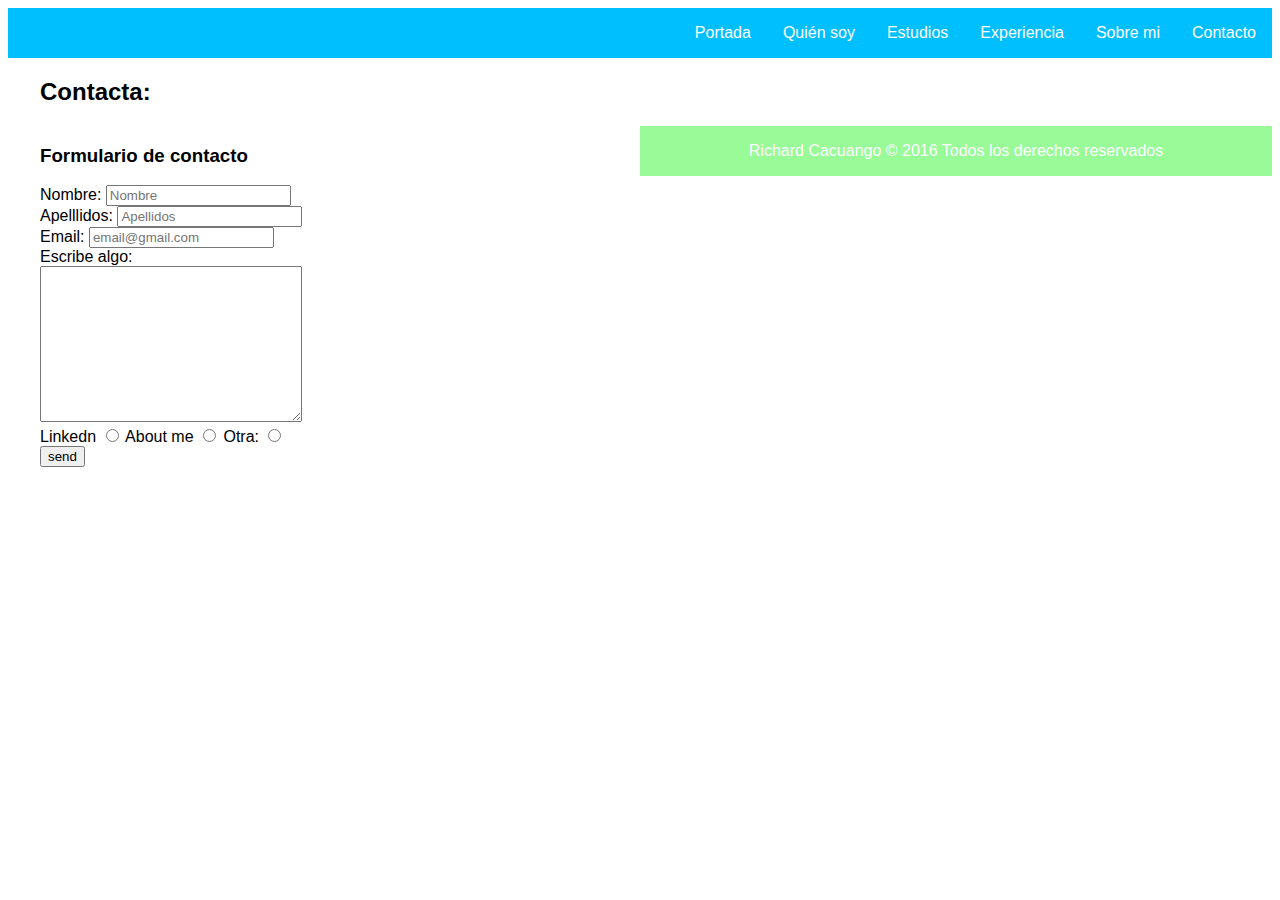
==== Contacto.html @ 2d913c64 "Primer commit de la practica Añadida estructura semantica HTML5" ====
<!DOCTYPE html>
<html lang="en">
<head>
    <meta charset="UTF-8">
    <title>Contacto Richard</title>
    <link rel="stylesheet" type="text/css" href="css/style.css">
    <link rel="stylesheet" type="text/css" href="css/grid-6.css">
    <link rel="stylesheet" type="text/css" href="font/Roboto-Light.ttf">
</head>
<body>
    <nav class="">
        <ul class="navigation">
            <li class="">
                <a href="#">Portada</a>
            </li>
            <li class="">
                <a href="#quien-soy">Quién soy</a>
            </li>
            <li class="">
                <a href="#estudios">Estudios</a>
            </li>
            <li class="">
                <a href="#experiencia">Experiencia</a>
            </li>
            <li class="">
                <a href="sobre-mi">Sobre mi</a>
            </li>
            <li class="">
                <a href="contacto.html">Contacto</a>
            </li>
        </ul>
    </nav>
<div class="container">
<section>
    <h2> Contacta: </h2>
    <div class="col-3">

    </div>
    <div class="col-3">
        <div class="col-3">
            <h3>Formulario de contacto</h3>
            <form id="form-contact" name="contact" method="get" novalidate>
                <div class="form-row">
                    <i></i>
                    <label for="nombre">Nombre: </label>
                    <input type="text" name="nombre" id="nombre" placeholder="Nombre" maxlength="60" required>
                    <span class="return-name-quote"></span>
                </div>
                <div class="form-row">
                    <i></i>
                    <label for="last_name">Apelllidos: </label>
                    <input type="text" name="last-name" id="last_name" placeholder="Apellidos" required>
                    <span></span>
                </div>
                <div class="form-row">
                    <i></i>
                    <label for="email">Email: </label>
                    <input type="email" name="email" id="email" placeholder="email@gmail.com" pattern="">
                    <span></span>
                </div>
                <div>
                    <i></i>
                    <label for="subject">Escribe algo: </label>
                    <textarea name="subject" id="subject" cols="30" rows="10"></textarea>
                </div>
                <div>
                    <i></i>
                    <label for="link-1">Linkedn</label>
                    <input type="radio" name="link-1" id="link-1" value="Linkedn" required>
                    <label for="link-2">About me</label>
                    <input type="radio" name="link-2" id="link-2" value="About me" required>
                    <label for="link-3">Otra:</label>
                    <input type="radio" name="link-3" id="link-3">
                </div>

                <input type="submit" value="send">
            </form>
        </div>
        <div class="col-3">
            
        </div>
    </div>
</section>

    
</div>
    <footer class="footer">
        Richard Cacuango &copy; 2016 Todos los derechos reservados
    </footer>
</body>
<script src="js/form.js"></script>
</html>
---- css/style.css ----
/**
Implement nav - Fleix
**/

.navigation {
    list-style: none;
    margin: 0;
    background: deepskyblue;

    display: -webkit-box;
    display: -moz-box;
    display: -ms-flexbox;
    display: -webkit-flex;
    display: flex;

    -webkit-flex-flow: row wrap;
    justify-content: flex-end;
}

.navigation a {
    text-decoration: none;
    display: block;
    padding: 1em;
    color: white;
}

.navigation a:hover {
    background: #00A0F8;
}

@media all and (max-width: 800px) {
    .navigation {
        justify-content: space-around;
    }
}

@media all and (max-width: 600px) {
    .navigation {
        -webkit-flex-flow: column wrap;
        flex-flow: column wrap;
        padding: 0;
    }

    .navigation a {
        text-align: center;
        padding: 10px;
        border-top: 1px solid rgba(255,255,255,0.3);
        border-bottom: 1px solid rgba(0,0,0,0.1);
    }


    .navigation li:last-of-type a {
        border-bottom: none;
    }
}

/**
web style
**/

body{
    font-family: 'Roboto', sans-serif;
}
.navbar {
    position: fixed;
    background-color: #F7F7F7;
    top: 0px;
    width: 100%;
}

.navbar .navbar-list {
    list-style-type: none;
    margin: 0px;
    float: right;
    font-size: 0px;
}

.navbar .navbar-list .navbar-item {
    display: inline-block;
    font-size: 16px;
}

.navbar .navbar-list .navbar-item a {
    display: inline-block;
    text-decoration: none;
    padding: 20px;
    color: rgba(0,0,0 ,0.92);
    transition: all 0.5s linear ;
}

.footer{
    background-color: palegreen;
    color: white;
    height: 50px;
    display: flex;
    display: -webkit-flex;
    align-items: center;
    justify-content: center;
}
---- css/grid-6.css ----
.container{
    width: 100%;
    max-width: 1200px;
    margin: 0 auto;
}

/* Clearfix hack */
.row:before,
.row:after {
    content: "";
    display: table;
    clear: both;
}

.col-1{
    width: 16.6666667%;
    float: left;
    display: inline-block;
}

.col-2{
    width: 33.33333333%;
    float: left;
    display: inline-block;
}
.col-3{
    width: 50%;
    float: left;
    display: inline-block;
}
.col-4{
    width: 66.66666667%;
    float: left;
    display: inline-block;
}
.col-5{
    width: 83.33333333%;
    float: left;
    display: inline-block;
}
.col-6{
    width: 100%;
    float: left;
    display: inline-block;
}
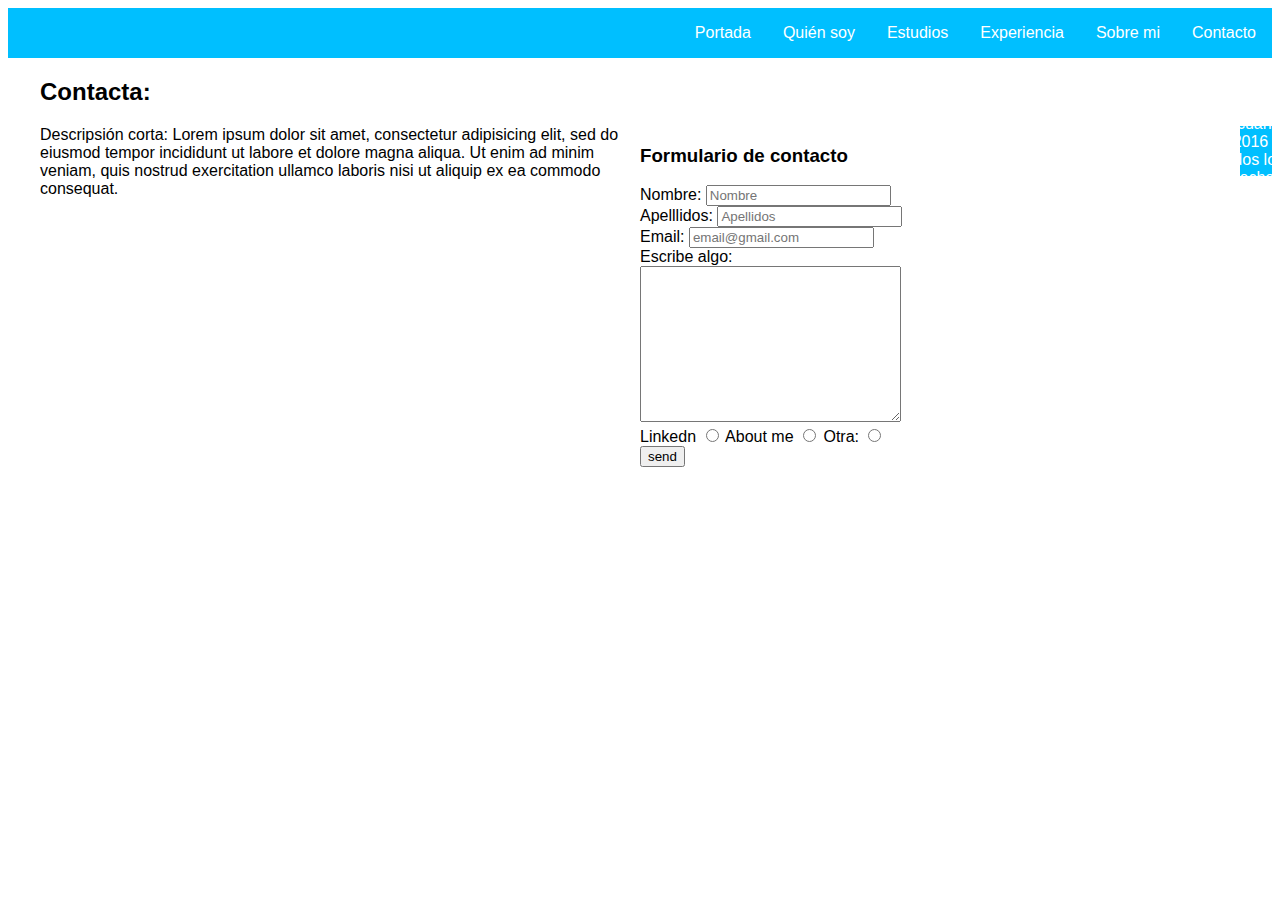
==== commit 23f5efb5: "Estructura web con contenido semantico" ====
--- a/Contacto.html
+++ b/Contacto.html
@@ -31,58 +31,60 @@
         </ul>
     </nav>
 <div class="container">
-<section>
-    <h2> Contacta: </h2>
-    <div class="col-3">
 
-    </div>
-    <div class="col-3">
+    <section>
+        <h2> Contacta: </h2>
         <div class="col-3">
-            <h3>Formulario de contacto</h3>
-            <form id="form-contact" name="contact" method="get" novalidate>
-                <div class="form-row">
-                    <i></i>
-                    <label for="nombre">Nombre: </label>
-                    <input type="text" name="nombre" id="nombre" placeholder="Nombre" maxlength="60" required>
-                    <span class="return-name-quote"></span>
-                </div>
-                <div class="form-row">
-                    <i></i>
-                    <label for="last_name">Apelllidos: </label>
-                    <input type="text" name="last-name" id="last_name" placeholder="Apellidos" required>
-                    <span></span>
-                </div>
-                <div class="form-row">
-                    <i></i>
-                    <label for="email">Email: </label>
-                    <input type="email" name="email" id="email" placeholder="email@gmail.com" pattern="">
-                    <span></span>
-                </div>
-                <div>
-                    <i></i>
-                    <label for="subject">Escribe algo: </label>
-                    <textarea name="subject" id="subject" cols="30" rows="10"></textarea>
-                </div>
-                <div>
-                    <i></i>
-                    <label for="link-1">Linkedn</label>
-                    <input type="radio" name="link-1" id="link-1" value="Linkedn" required>
-                    <label for="link-2">About me</label>
-                    <input type="radio" name="link-2" id="link-2" value="About me" required>
-                    <label for="link-3">Otra:</label>
-                    <input type="radio" name="link-3" id="link-3">
-                </div>
-
-                <input type="submit" value="send">
-            </form>
+            Descripsión corta: Lorem ipsum dolor sit amet, consectetur adipisicing elit, sed do eiusmod
+            tempor incididunt ut labore et dolore magna aliqua. Ut enim ad minim veniam,
+            quis nostrud exercitation ullamco laboris nisi ut aliquip ex ea commodo
+            consequat.
         </div>
         <div class="col-3">
-            
+            <div class="col-3">
+                <h3>Formulario de contacto</h3>
+                <form id="form-contact" name="contact" method="get" novalidate>
+                    <div class="form-row">
+                        <i></i>
+                        <label for="nombre">Nombre: </label>
+                        <input type="text" name="nombre" id="nombre" placeholder="Nombre" maxlength="60" required>
+                        <span class="return-name-quote"></span>
+                    </div>
+                    <div class="form-row">
+                        <i></i>
+                        <label for="last_name">Apelllidos: </label>
+                        <input type="text" name="last-name" id="last_name" placeholder="Apellidos" required>
+                        <span></span>
+                    </div>
+                    <div class="form-row">
+                        <i></i>
+                        <label for="email">Email: </label>
+                        <input type="email" name="email" id="email" placeholder="email@gmail.com" pattern=^\S+@(([a-zA-Z0-9]([a-zA-Z0-9\-]{0,61}[a-zA-Z0-9])?\.)+[a-zA-Z]{2,6})$" required>
+                        <span></span>
+                    </div>
+                    <div>
+                        <i></i>
+                        <label for="subject">Escribe algo: </label>
+                        <textarea name="subject" id="subject" cols="30" rows="10"></textarea>
+                    </div>
+                    <div>
+                        <i></i>
+                        <label for="link-1">Linkedn</label>
+                        <input type="radio" name="link-1" id="link-1" value="Linkedn" required>
+                        <label for="link-2">About me</label>
+                        <input type="radio" name="link-2" id="link-2" value="About me" required>
+                        <label for="link-3">Otra:</label>
+                        <input type="radio" name="link-3" id="link-3">
+                    </div>
+
+                    <input type="submit" value="send">
+                </form>
+            </div>
+            <div class="col-3">
+
+            </div>
         </div>
-    </div>
-</section>
-
-    
+    </section>
 </div>
     <footer class="footer">
         Richard Cacuango &copy; 2016 Todos los derechos reservados
--- a/css/style.css
+++ b/css/style.css
@@ -89,7 +89,7 @@
 }
 
 .footer{
-    background-color: palegreen;
+    background-color: deepskyblue;
     color: white;
     height: 50px;
     display: flex;
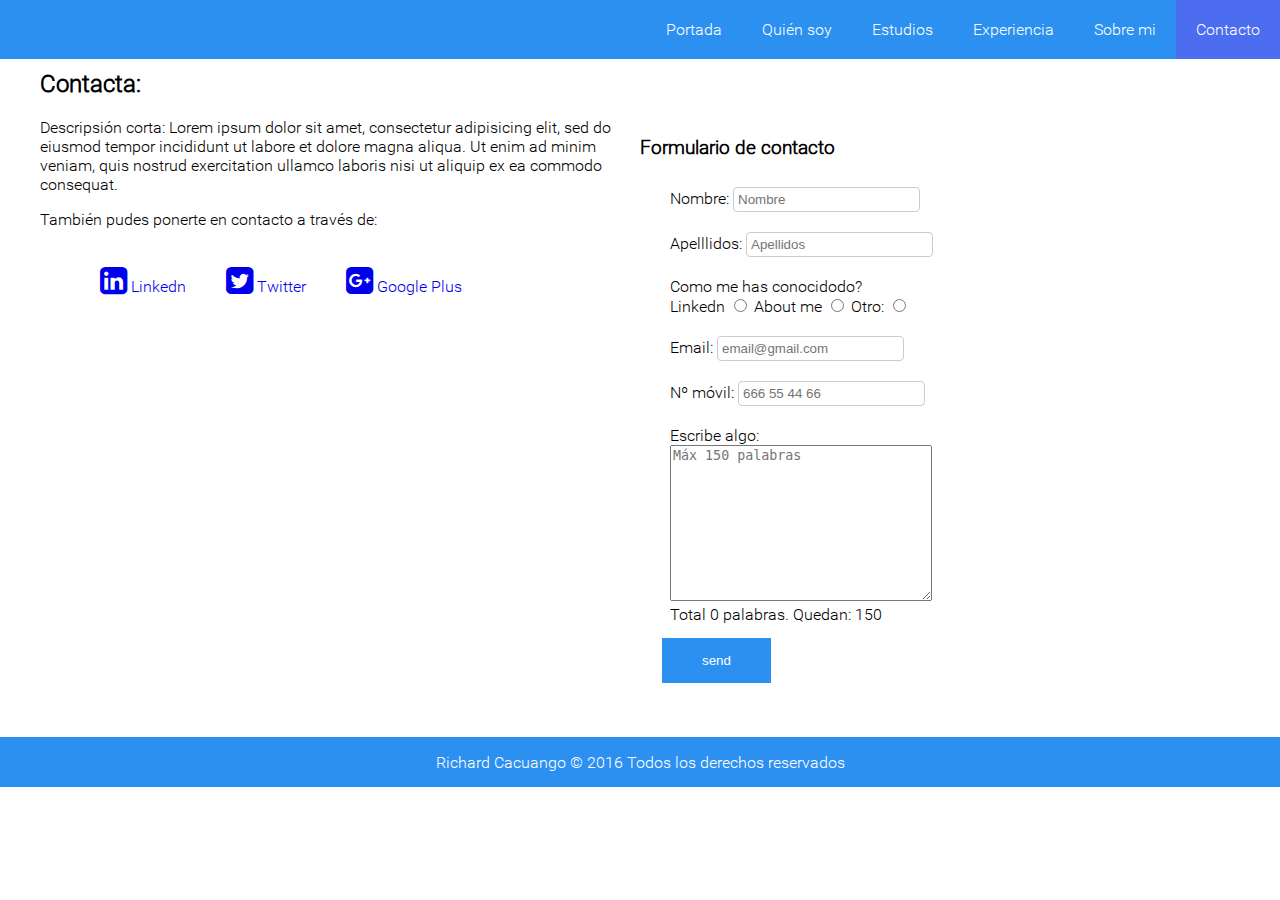
==== commit 143a9caa: "Add contacto web About me. Añadido  formulario." ====
--- a/Contacto.html
+++ b/Contacto.html
@@ -4,46 +4,75 @@
     <meta charset="UTF-8">
     <title>Contacto Richard</title>
     <link rel="stylesheet" type="text/css" href="css/style.css">
+    <link rel="stylesheet" type="text/css" href="css/style-contact.css">
     <link rel="stylesheet" type="text/css" href="css/grid-6.css">
+    <link rel="stylesheet" href="css/font-awesome.css">
+
     <link rel="stylesheet" type="text/css" href="font/Roboto-Light.ttf">
+    <link rel="stylesheet" type="text/css" href="font/fontawesome-webfont.ttf">
+    <link rel="stylesheet" type="text/css" href="font/fontawesome-webfont.woff">
+    <link rel="stylesheet" type="text/css" href="font/fontawesome-webfont.woff2">
+    <script src="js/lib/jquery-3.0.0.js"></script>
 </head>
 <body>
-    <nav class="">
-        <ul class="navigation">
-            <li class="">
+    <nav class="navbar">
+        <ul class="navbar-list">
+            <li class="navbar-item">
                 <a href="#">Portada</a>
             </li>
-            <li class="">
+            <li class="navbar-item">
                 <a href="#quien-soy">Quién soy</a>
             </li>
-            <li class="">
+            <li class="navbar-item">
                 <a href="#estudios">Estudios</a>
             </li>
-            <li class="">
+            <li class="navbar-item">
                 <a href="#experiencia">Experiencia</a>
             </li>
-            <li class="">
-                <a href="sobre-mi">Sobre mi</a>
+            <li class="navbar-item">
+                <a href="#info-me">Sobre mi</a>
             </li>
-            <li class="">
+            <li class="navbar-item active">
                 <a href="contacto.html">Contacto</a>
             </li>
         </ul>
     </nav>
+
 <div class="container">
-
-    <section>
+    <section class="row section-container">
         <h2> Contacta: </h2>
         <div class="col-3">
             Descripsión corta: Lorem ipsum dolor sit amet, consectetur adipisicing elit, sed do eiusmod
             tempor incididunt ut labore et dolore magna aliqua. Ut enim ad minim veniam,
             quis nostrud exercitation ullamco laboris nisi ut aliquip ex ea commodo
             consequat.
+            <p>
+                También pudes ponerte en contacto a través de:
+            </p>
+            <ul class="">
+                <li>
+                    <a href="https://www.linkedin.com/" class="">
+                        <i class="fa fa-linkedin-square fa-2x" aria-hidden="true"></i>
+                        Linkedn
+                    </a>
+                </li>
+                <li>
+                    <a href="https://twitter.com/" class="">
+                        <i class="fa fa-twitter-square fa-2x" aria-hidden="true"></i>
+                        Twitter
+                    </a>
+                </li>
+                <li>
+                    <a href="https://plus.google.com/" class="">
+                        <i class="fa fa-google-plus-square fa-2x" aria-hidden="true"></i>
+                        Google Plus
+                    </a>
+                </li>
+            </ul>
         </div>
         <div class="col-3">
-            <div class="col-3">
                 <h3>Formulario de contacto</h3>
-                <form id="form-contact" name="contact" method="get" novalidate>
+                <form id="form-contact" class="form" name="contact" method="get" novalidate>
                     <div class="form-row">
                         <i></i>
                         <label for="nombre">Nombre: </label>
@@ -58,37 +87,46 @@
                     </div>
                     <div class="form-row">
                         <i></i>
+                        <span>Como me has conocidodo? </span><br>
+
+                        <label for="link_1">Linkedn</label>
+                        <input type="radio" name="link" id="link_1" value="linkedn" required>
+                        <label for="link_2">About me</label>
+                        <input type="radio" name="link" id="link_2" value="about" required>
+                        <label for="link_3">Otro:</label>
+                        <input type="radio" name="link" id="link_3" value="otro" required>
+
+                        <input type="text" name="conocido" id="conocido" placeholder="Como me has encontrado?" required>
+                    </div>
+
+                    <div class="form-row">
+                        <i></i>
                         <label for="email">Email: </label>
-                        <input type="email" name="email" id="email" placeholder="email@gmail.com" pattern=^\S+@(([a-zA-Z0-9]([a-zA-Z0-9\-]{0,61}[a-zA-Z0-9])?\.)+[a-zA-Z]{2,6})$" required>
+                        <input type="email" name="email" id="email" placeholder="email@gmail.com" pattern="^\S+@(([a-zA-Z0-9]([a-zA-Z0-9\-]{0,61}[a-zA-Z0-9])?\.)+[a-zA-Z]{2,6})$" title="El fomrmato de email no es correcto" required>
                         <span></span>
                     </div>
-                    <div>
+                    <div class="form-row">
+                        <label for="phone">Nº móvil: </label>
+                        <!--acepta sólo  números que comiencen por 9, 8, 6 o 7 seguido de 8 dígitos. ES- format-->
+                        <input type="text" name="phone" id="phone" placeholder="666 55 44 66" pattern="^[9|8|7|6]\d{8}$" title="acepta sólo  números que comiencen por 9, 8, 6 o 7" required>
+                    </div>
+                    <div class="form-row">
                         <i></i>
-                        <label for="subject">Escribe algo: </label>
-                        <textarea name="subject" id="subject" cols="30" rows="10"></textarea>
+                        <label for="word_count">Escribe algo: </label><br>
+                        <textarea name="subject" id="word_count" cols="30" rows="10" placeholder="Máx 150 palabras"></textarea>
+                        <br>
+                        Total <span id="display_count">0</span> palabras.  Quedan: <span id="word_left">150</span>
                     </div>
-                    <div>
-                        <i></i>
-                        <label for="link-1">Linkedn</label>
-                        <input type="radio" name="link-1" id="link-1" value="Linkedn" required>
-                        <label for="link-2">About me</label>
-                        <input type="radio" name="link-2" id="link-2" value="About me" required>
-                        <label for="link-3">Otra:</label>
-                        <input type="radio" name="link-3" id="link-3">
-                    </div>
-
                     <input type="submit" value="send">
                 </form>
             </div>
-            <div class="col-3">
 
-            </div>
-        </div>
     </section>
 </div>
-    <footer class="footer">
+    <footer class="footer-index">
         Richard Cacuango &copy; 2016 Todos los derechos reservados
     </footer>
 </body>
 <script src="js/form.js"></script>
+<script src="js/textAreaCounter.js"></script>
 </html>--- a/css/style.css
+++ b/css/style.css
@@ -1,71 +1,36 @@
-/**
-Implement nav - Fleix
-**/
+/* ---------------------------------------------------------------------- */
+/*  WEB style About me
+/* ---------------------------------------------------------------------- */
 
-.navigation {
-    list-style: none;
-    margin: 0;
-    background: deepskyblue;
-
-    display: -webkit-box;
-    display: -moz-box;
-    display: -ms-flexbox;
-    display: -webkit-flex;
-    display: flex;
-
-    -webkit-flex-flow: row wrap;
-    justify-content: flex-end;
-}
-
-.navigation a {
-    text-decoration: none;
-    display: block;
-    padding: 1em;
-    color: white;
-}
-
-.navigation a:hover {
-    background: #00A0F8;
-}
-
-@media all and (max-width: 800px) {
-    .navigation {
-        justify-content: space-around;
-    }
-}
-
-@media all and (max-width: 600px) {
-    .navigation {
-        -webkit-flex-flow: column wrap;
-        flex-flow: column wrap;
-        padding: 0;
-    }
-
-    .navigation a {
-        text-align: center;
-        padding: 10px;
-        border-top: 1px solid rgba(255,255,255,0.3);
-        border-bottom: 1px solid rgba(0,0,0,0.1);
-    }
-
-
-    .navigation li:last-of-type a {
-        border-bottom: none;
-    }
-}
-
-/**
-web style
-**/
 
 body{
     font-family: 'Roboto', sans-serif;
+    margin: 0px;
 }
+
+@font-face {
+    font-family: Roboto;
+    src: url(../font/Roboto-Light.ttf);
+}
+
+.clearfix:after {
+    content: " "; /* Older browser do not support empty content */
+    visibility: hidden;
+    display: block;
+    height: 0;
+    clear: both;
+}
+/** NAV BAR**/
+
 .navbar {
     position: fixed;
-    background-color: #F7F7F7;
+    background-color: #2C90F1;
     top: 0px;
     width: 100%;
+}
+
+.navbar .nav-log {
+    float: left;
 }
 
 .navbar .navbar-list {
@@ -80,16 +45,90 @@
     font-size: 16px;
 }
 
+.navbar .navbar-list .navbar-item.active {
+    color: #F7F7F7;
+    background-color: #4C6DEF;
+}
+
+.navbar .navbar-list .navbar-item.active-reverse {
+    color: #101010;
+    background-color: #F7F7F7;
+}
+
 .navbar .navbar-list .navbar-item a {
     display: inline-block;
     text-decoration: none;
     padding: 20px;
-    color: rgba(0,0,0 ,0.92);
-    transition: all 0.5s linear ;
+    color: white;
 }
 
+.navbar .navbar-list .navbar-item a:hover{
+    color: white;
+    background-color: #4C6DEF;
+}
+
+/* ---------------------------------------------------------------------- */
+/*  HEADER About Me
+/* ---------------------------------------------------------------------- */
+
+.header{
+
+}
+
+.title-user{
+    position: absolute;
+    left:40vw;
+    top:25%;
+    border-radius: 20%;
+}
+
+.title{
+    position: absolute;
+    left: 0;
+    top:65%;
+    width: 100%;
+    color: white;
+    font-family: Roboto;
+    text-align: center;
+    font-size: 50px;
+}
+
+.title-img{
+    left: 0;
+    width: 100%;
+    height: 100vh;
+}
+
+.title-cite{
+    position: absolute;
+    left: 0;
+    top:60%;
+    width: 100%;
+    color: white;
+    font-family: Roboto;
+    text-align: center;
+    font-size: 18px;
+}
+
+
+
+/* ---------------------------------------------------------------------- */
+/*   SECTION 1 BODY About Me
+/* ---------------------------------------------------------------------- */
+
+.acerca-de{
+    margin: 20px 20px 20px 20px;
+}
+
+.info{
+    margin: 20px 20px 20px 20px;
+}
+/* ---------------------------------------------------------------------- */
+/*  Footer About Me
+/* ---------------------------------------------------------------------- */
+
 .footer{
-    background-color: deepskyblue;
+    background-color: #2C90F1;
     color: white;
     height: 50px;
     display: flex;
--- a/css/style-contact.css
+++ b/css/style-contact.css
@@ -0,0 +1,79 @@
+/**
+Implement nav - Fleix en Contacts
+**/
+
+body{
+    font-family: 'Roboto', sans-serif;
+    margin: 0px;
+}
+
+@font-face {
+    font-family: Roboto;
+    src: url(../font/Roboto-Light.ttf);
+}
+
+ul li{
+    float:left;
+    display:block;
+
+}
+
+a{
+    display: inline-block;
+    text-decoration: none;
+    padding: 20px;
+}
+
+.section-container {
+    padding-top: 50px;
+    padding-bottom: 50px;
+}
+
+.form {
+    padding: 0 20px;
+}
+
+.form .form-row {
+    padding: 10px;
+}
+
+#conocido{
+    display: none;
+}
+
+input {
+    padding: 4px;
+    border: 1px solid #ccc;
+    border-radius: 4px;
+}
+
+input[type=button], input[type=submit], input[type=reset], button {
+    background-color: #2C90F1;
+    border: none;
+    color: white;
+    padding: 15px 40px;
+    text-decoration: none;
+    margin: 4px 2px;
+    cursor: pointer;
+    border-radius: 0px;
+}
+
+/* When the pattern is matched */
+input[type=email]:valid, input[type=text]:valid{
+    color: green;
+}
+
+/* Unmatched */
+input[type=email]:invalid, input[type=text]:invalid {
+    color: red;
+}
+
+.footer-index{
+    background-color: #2C90F1;
+    color: white;
+    height: 50px;
+    display: flex;
+    display: -webkit-flex;
+    align-items: center;
+    justify-content: center;
+}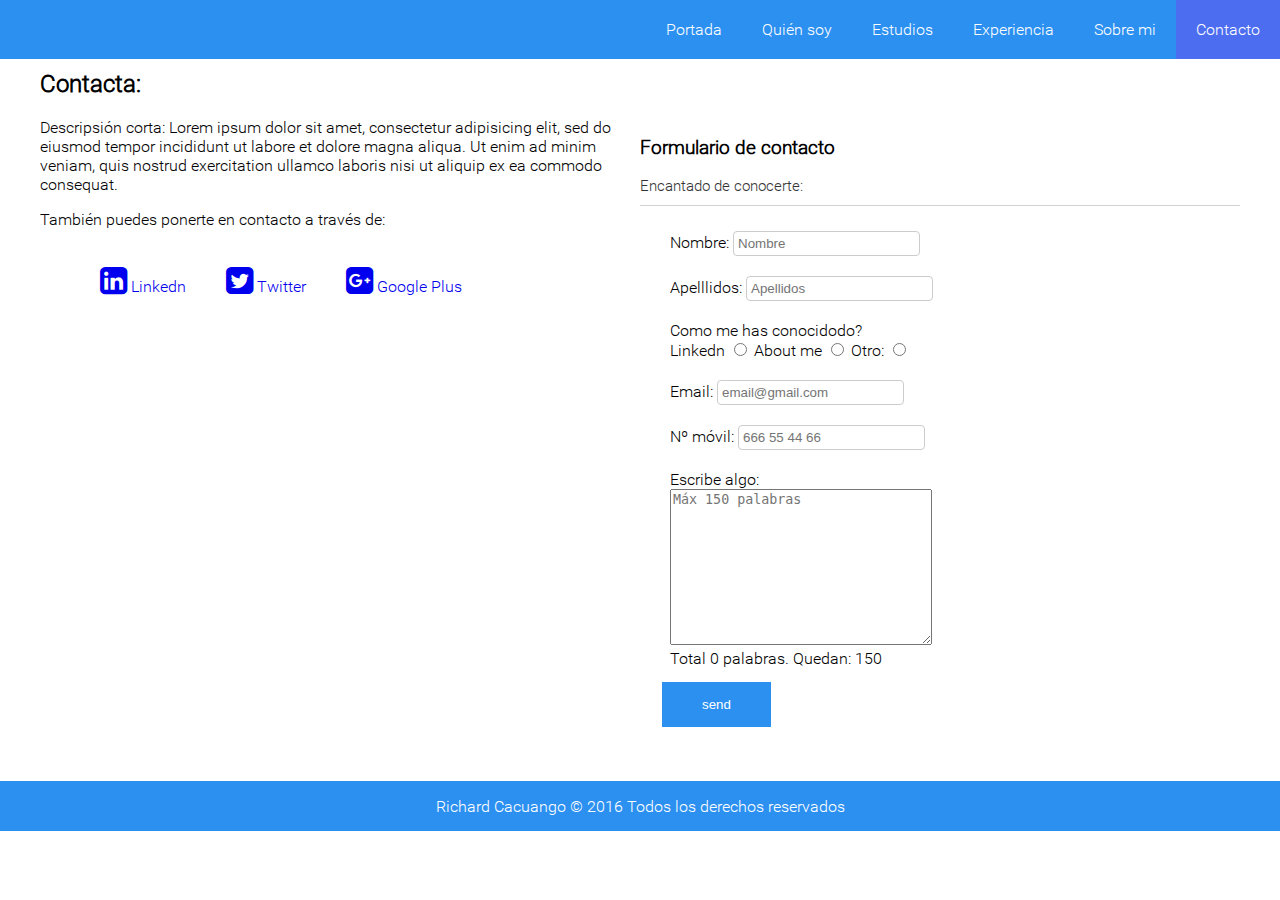
==== commit 026e7d23: "Añadido SMOOTH SCROLL - compatibilidad ie9" ====
--- a/Contacto.html
+++ b/Contacto.html
@@ -18,19 +18,19 @@
     <nav class="navbar">
         <ul class="navbar-list">
             <li class="navbar-item">
-                <a href="#">Portada</a>
+                <a href="index.html">Portada</a>
             </li>
             <li class="navbar-item">
-                <a href="#quien-soy">Quién soy</a>
+                <a href="index.html">Quién soy</a>
             </li>
             <li class="navbar-item">
-                <a href="#estudios">Estudios</a>
+                <a href="index.html">Estudios</a>
             </li>
             <li class="navbar-item">
-                <a href="#experiencia">Experiencia</a>
+                <a href="index.html">Experiencia</a>
             </li>
             <li class="navbar-item">
-                <a href="#info-me">Sobre mi</a>
+                <a href="index.html">Sobre mi</a>
             </li>
             <li class="navbar-item active">
                 <a href="contacto.html">Contacto</a>
@@ -47,7 +47,7 @@
             quis nostrud exercitation ullamco laboris nisi ut aliquip ex ea commodo
             consequat.
             <p>
-                También pudes ponerte en contacto a través de:
+                También puedes ponerte en contacto a través de:
             </p>
             <ul class="">
                 <li>
@@ -72,6 +72,7 @@
         </div>
         <div class="col-3">
                 <h3>Formulario de contacto</h3>
+                <p class = "meta-info">Encantado de conocerte:</p>
                 <form id="form-contact" class="form" name="contact" method="get" novalidate>
                     <div class="form-row">
                         <i></i>
--- a/css/style.css
+++ b/css/style.css
@@ -67,6 +67,30 @@
     background-color: #4C6DEF;
 }
 
+/*espacio entre secciones*/
+.section-container {
+    padding-top: 50px;
+    padding-bottom: 50px;
+}
+.section-container-reverse{
+    padding-top: 50px;
+    padding-bottom: 50px;
+    background-color: #eeeeee;
+}
+
+.section-content-reverse {
+    background-color: rgba(0, 0, 0, 0.92);
+    color: white;
+    margin-right: calc(-50vw + 50%);
+    margin-left: calc(-50vw + 50%);
+}
+
+.section-info-style{
+    color: #333;
+    padding-bottom: 10px;
+    border-bottom: 1px solid #d1d1d1;
+}
+
 /* ---------------------------------------------------------------------- */
 /*  HEADER About Me
 /* ---------------------------------------------------------------------- */
@@ -111,9 +135,8 @@
 }
 
 
-
 /* ---------------------------------------------------------------------- */
-/*   SECTION 1 BODY About Me
+/*   SECTION BODY About Me
 /* ---------------------------------------------------------------------- */
 
 .acerca-de{
@@ -122,6 +145,25 @@
 
 .info{
     margin: 20px 20px 20px 20px;
+}
+
+ul li{
+    float:left;
+    display:block;
+}
+
+a{
+    display: inline-block;
+    text-decoration: none;
+    padding: 20px;
+}
+/* ---------------------------------------------------------------------- */
+/*   SECTION  BODY Experiencia
+/* ---------------------------------------------------------------------- */
+.experiencia-photo img {
+    max-width: 100%;
+    height: 100px;
+    border-radius: 5%;
 }
 /* ---------------------------------------------------------------------- */
 /*  Footer About Me
--- a/css/style-contact.css
+++ b/css/style-contact.css
@@ -27,6 +27,13 @@
 .section-container {
     padding-top: 50px;
     padding-bottom: 50px;
+}
+
+.meta-info{
+    font-size: 15px;
+    color: #333;
+    padding-bottom: 10px;
+    border-bottom: 1px solid #d1d1d1;
 }
 
 .form {
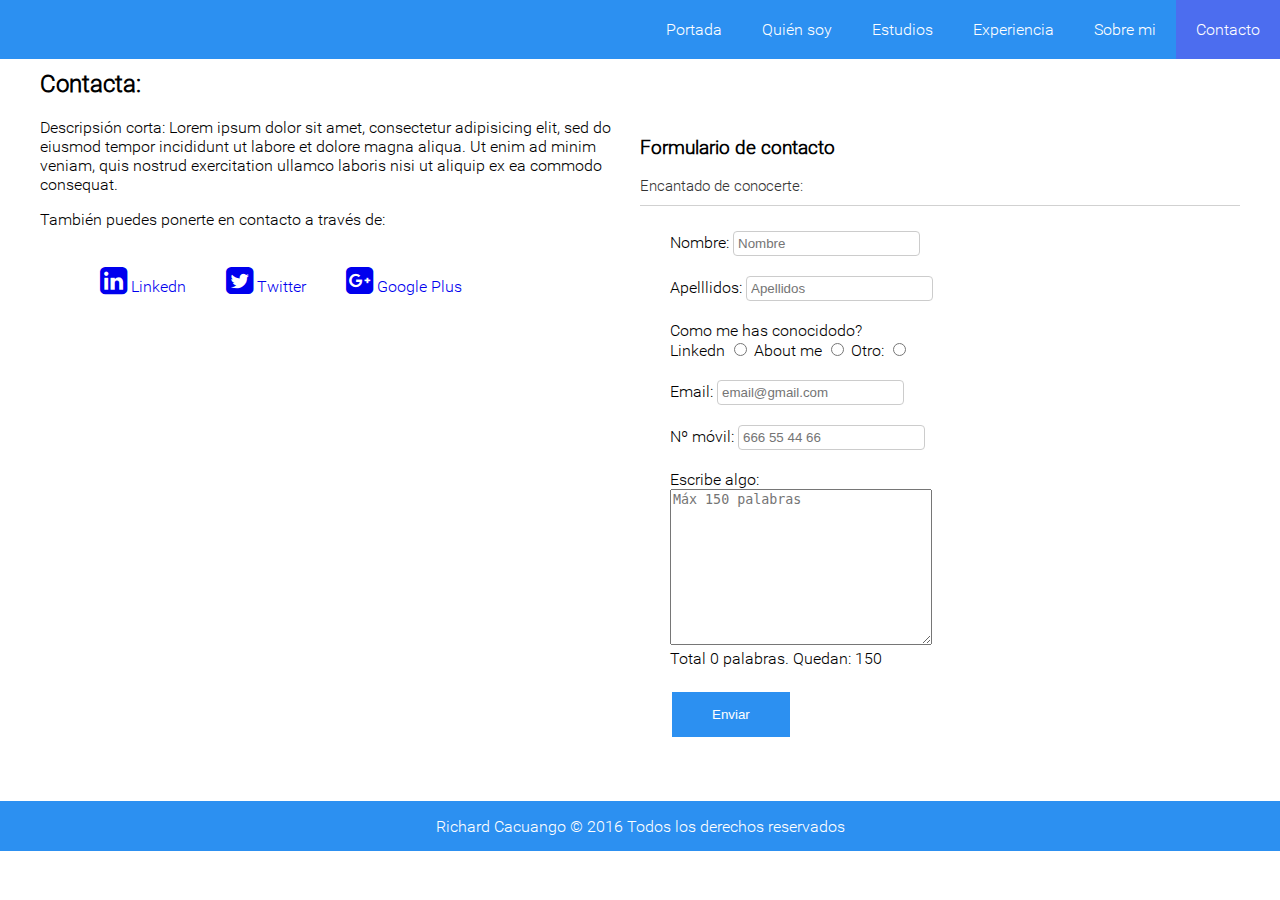
==== commit 6834c854: "Correción Entrega: - Actualización compatibilidad de modernizr - Prevenir envio por defecto del form" ====
--- a/Contacto.html
+++ b/Contacto.html
@@ -7,12 +7,12 @@
     <link rel="stylesheet" type="text/css" href="css/style-contact.css">
     <link rel="stylesheet" type="text/css" href="css/grid-6.css">
     <link rel="stylesheet" href="css/font-awesome.css">
-
     <link rel="stylesheet" type="text/css" href="font/Roboto-Light.ttf">
     <link rel="stylesheet" type="text/css" href="font/fontawesome-webfont.ttf">
     <link rel="stylesheet" type="text/css" href="font/fontawesome-webfont.woff">
     <link rel="stylesheet" type="text/css" href="font/fontawesome-webfont.woff2">
     <script src="js/lib/jquery-3.0.0.js"></script>
+    <script src="js/lib/modernizr-custom-2.js"></script>
 </head>
 <body>
     <nav class="navbar">
@@ -114,11 +114,13 @@
                     <div class="form-row">
                         <i></i>
                         <label for="word_count">Escribe algo: </label><br>
-                        <textarea name="subject" id="word_count" cols="30" rows="10" placeholder="Máx 150 palabras"></textarea>
+                        <textarea name="subject" id="word_count" cols="30" rows="10" placeholder="Máx 150 palabras" required></textarea>
                         <br>
                         Total <span id="display_count">0</span> palabras.  Quedan: <span id="word_left">150</span>
                     </div>
-                    <input type="submit" value="send">
+                    <div class="form-row">
+                        <button id="submit" type="submit"> Enviar</button>
+                    </div>
                 </form>
             </div>
 
--- a/css/style.css
+++ b/css/style.css
@@ -81,8 +81,8 @@
 .section-content-reverse {
     background-color: rgba(0, 0, 0, 0.92);
     color: white;
-    margin-right: calc(-50vw + 50%);
-    margin-left: calc(-50vw + 50%);
+    /*margin-right: calc(-50vw + 50%);
+    margin-left: calc(-50vw + 50%);*/
 }
 
 .section-info-style{
@@ -134,6 +134,14 @@
     font-size: 18px;
 }
 
+/* Flex box */
+.vertical-container{
+    margin-top: 50px;
+    display: flex;
+    align-items: center;
+    justify-content: center;
+}
+
 
 /* ---------------------------------------------------------------------- */
 /*   SECTION BODY About Me
@@ -177,4 +185,6 @@
     display: -webkit-flex;
     align-items: center;
     justify-content: center;
-}+}
+
+
